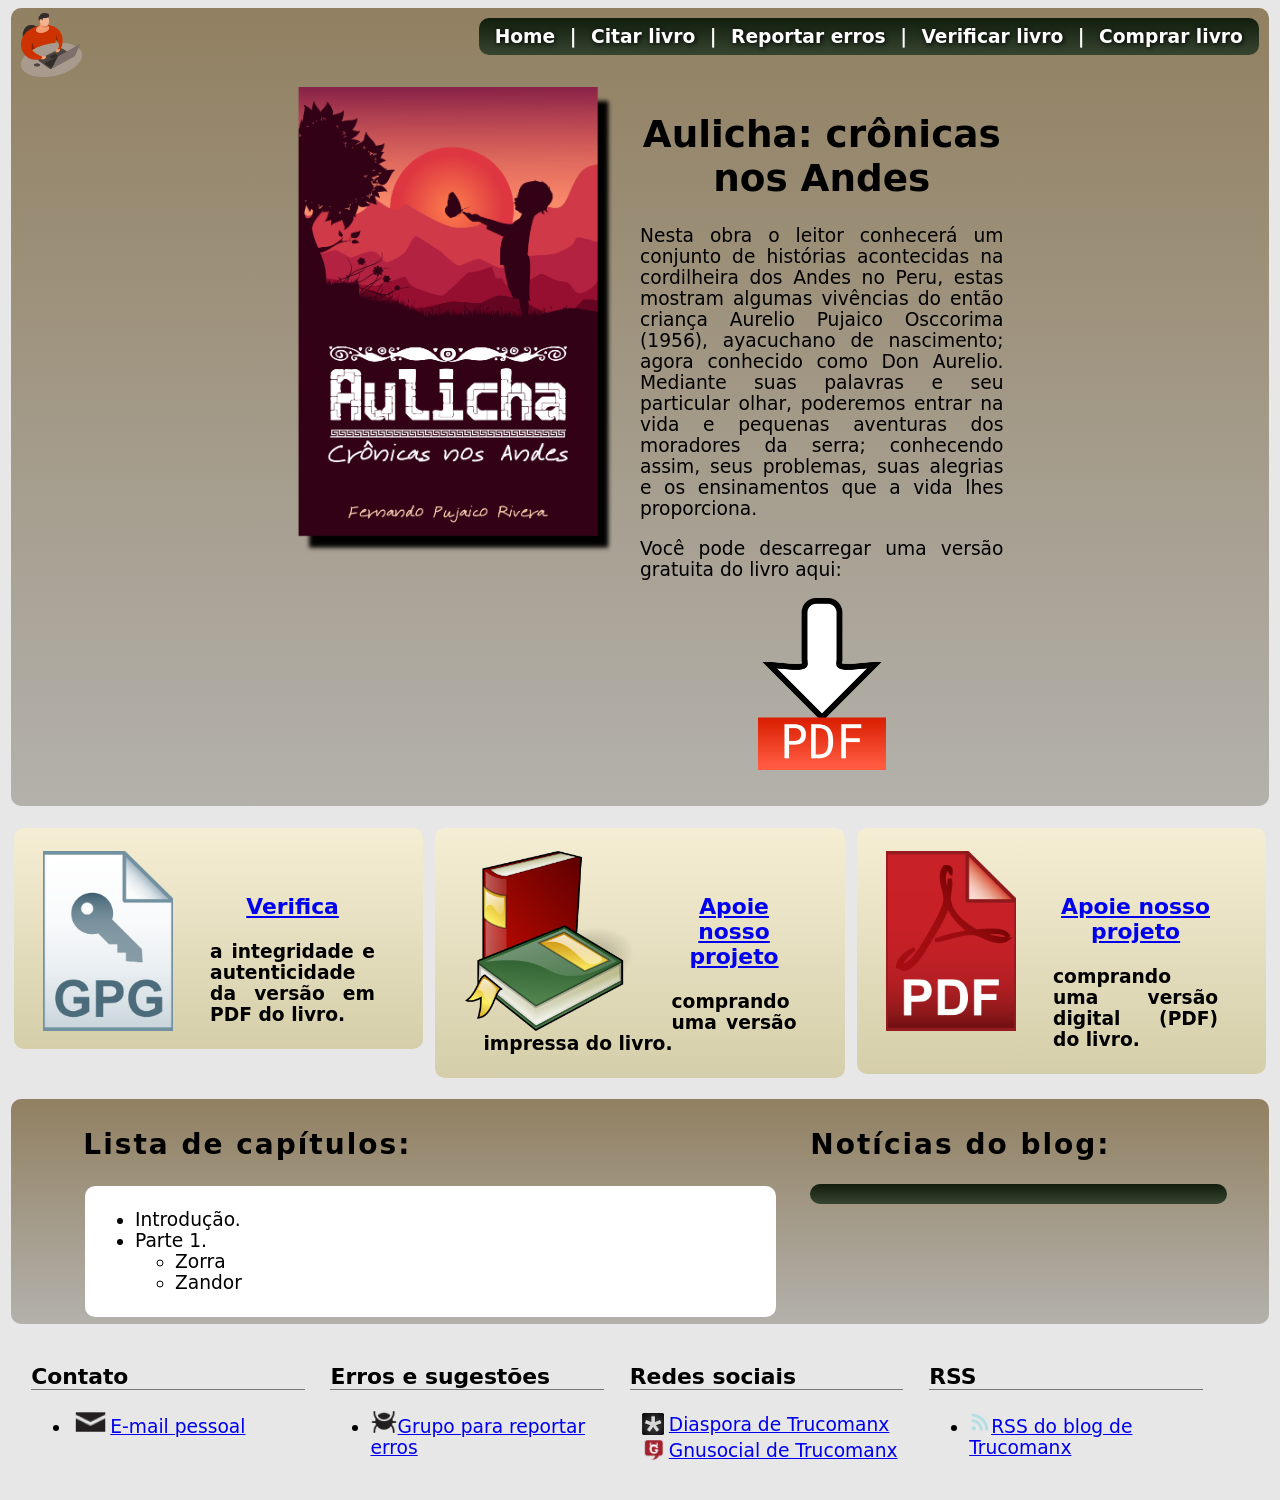
==== index.html @ f2bb9720 "primera version" ====
<html>
<head>
    <title> ..:: Aulicha ::..</title>
    <meta http-equiv="content-type" content="text/html; charset=utf-8">
      <link href="data/base.css" media="screen" rel="stylesheet" type="text/css">
    <meta http-equiv="X-UA-Compatible" content="chrome=1">
    <script type="text/javascript">

    if(navigator.appName=='Microsoft Internet Explorer')
    {
        var str1=    'El navegador que usas no respeta los estándares\n'+
                'de diseño web, muy probablemente estés usando\n'+
                'Internet Explorer, por favor descarga un navegador\n'+
                'web adecuado, como:\n'+
                'Firefox, Chromium, Opera, etc.'
        alert(str1);
    }
    </script>


    <!--  <script src="jquery-rss-gh-pages/lib/jquery-1.6.4.min.js"></script>   -->
    <script src="data/jquery-3.4.1.min.js"></script> 
    <script src="data/jquery.rss-4.3.0.min.js"></script>
    <script>
    jQuery(function($) {
      $("#rss-feeds").rss("https://trucomanx.wordpress.com/rss",
      {
        limit: 4,
        dateFormat: 'YYYY-MM-DD',
        entryTemplate:'<li>{date}:<a href="{url}"> {title}</a><br/>{shortBodyPlain}</li>'
      })
    })
    </script>


    <script> 
    $(function(){
      $("#includedHeadContent").load("head.html"); 
    });
    </script> 

    <script> 
    $(function(){
      $("#includedFootContent").load("foot.html"); 
    });
    </script> 

</head>
<body>

<!----------------------------------------------------------------------------->
<!----------------------------------------------------------------------------->
    <div class="header gradient">
        <div id="includedHeadContent" class="top-nav darkblock"> </div>

        <img src="img/logo.svg.png" height="64"> <br>

        <div class="promo-area"> 
            <center>
            <div class="button"style="width: 65.0%;">
                <div style="float: left; width: 50.0%;">
                    <center><img  src="img/cover-tiny-2.png" width="90%"  border="0" /></center>
                </div>
                <div style="float: right; width: 50.0%;">
                    <h1>Aulicha: crônicas nos Andes</h1>
                    <p>
Nesta obra 
o leitor conhecerá um conjunto de histórias acontecidas na cordilheira dos Andes no Peru, 
estas mostram algumas vivências do então criança Aurelio Pujaico Osccorima (1956), 
ayacuchano de nascimento;
agora conhecido como Don Aurelio.

Mediante suas palavras e seu particular olhar,
poderemos entrar na vida e pequenas aventuras dos moradores da serra; conhecendo assim, 
seus problemas, suas alegrias e os ensinamentos que a vida lhes proporciona.
					</p> 

                    <p>Você pode descarregar uma versão gratuita do livro aqui:</p>
                        <a href="https://drive.google.com/file/d/1jUOMNz0Y1_Xa9LpMKD5EHZrFYQ-2DAqj/view?usp=drivesdk">
                        <img  src="img/download-pdf.png" width=128  border="0" />
                        </a>
                </div>
            </div>
            </center>
            <br>
        </div>
    </div>
<!----------------------------------------------------------------------------->
<p></p>
<!----------------------------------------------------------------------------->
<center>
    <div class="contentinline gradient2">
        <div class="promo-area"> 
            <div style="float: left">
                <a href="verificar.html">
                <img src="img/gpg.png" height="180em" style="float: left; margin-right: 2em;" >
                </a>
            </div>
            <div style="margin: 1em;">
                <br>
                <a href="verificar.html">
                <p><h3>Verifica</h3></p>
                </a>
                <p><b>a integridade e autenticidade da versão em PDF do livro.</b></p>
            </div>
        </div>
    </div>

    <div class="contentinline gradient2">
        <div class="promo-area"> 
            <div style="float: left">
                <a href="comprar-impresso.html">
                <img src="img/books.svg.png" height="180em" style="float: left; margin-right: 2em;" >
                </a>
            </div>
            <div style="margin: 1em;">
                <br>
                <a href="comprar-impresso.html">
                <p><h3>Apoie nosso projeto</h3></p>
                </a>
                <p><b>comprando uma versão impressa do livro.</b></p>
            </div>
            
        </div>
    </div>
       
    <div class="contentinline gradient2">
        <div class="promo-area"> 
            <div style="float: left">
                <a href="comprar-digital.html">
                <img src="img/pdf.svg.png" height="180em" style="float: left; margin-right: 2em;" >
                </a>
            </div>
            <div style="margin: 1em;">
                <br>
                <a href="comprar-digital.html">
                <p><h3>Apoie nosso projeto</h3></p>
                </a>
                <p><b>comprando uma versão digital (PDF) do livro.</b></p>
            </div>
        </div>
    </div>
</center>

<!----------------------------------------------------------------------------->
<p></p>
<!----------------------------------------------------------------------------->
    <div class="header gradient">
        <div class="promo-area"> 
            <div>
                <div style="float: left; width: 60.0%;">
                    <div style="float: left"><h2>Lista de capítulos:</h2></div>
                    <div class="contentinlineX" style="float: left; width: 100.0%;">
                        <ul>
                            <li>Introdução.</li>
                            <li>Parte 1.</li>
                            <ul>
								<li>Zorra</li>
								<li>Zandor</li>
							</ul>
                        </ul>
                    </div>
                </div>
                <div style="float: right; width: 35.0%;">
                    <div style="float: left"><h2>Notícias do blog:</h2></div>
                    <div class="darkblock button" style="width: 100.0%;">
                        <div id="rss-feeds"></div>
                    </div>            
                </div>
            </div>
        </div>

    </div>

<!----------------------------------------------------------------------------->

<!----------------------------------------------------------------------------->
    <div id="includedFootContent" class="content">    </div>

</body>
</html>
---- data/base.css ----
body {
  font-family: bitstream vera sans, dejavu sans, verdana, sans-serif;
  background: #E7E7E7;/*#FFFFFF;*//*#E7E7E7;*/
  font-size: 14pt;
}

.gradient {
  background: #E0E0E0; background: #E0E0E0 -webkit-gradient(linear, left top, left 150%, from(#918061), to(#c5cad1));
}

.gradient2 {
  background: #F5EED4; background: #F5EED4 -webkit-gradient(linear, left top, left 150%, from(#F5EED4), to(#C5BE94));
}

.round {
  border-radius: 10px; -webkit-border-radius: 10px; -moz-border-radius: 10px;
}

.darkblock {
  border-radius: 10px; -webkit-border-radius: 10px; -moz-border-radius: 10px;
  background: #111E0D; background: #111E0D -webkit-gradient(linear, left top, left 280%, from(#111E0D), to(#7C896F));
  color: white;
}

.header {
  border-radius: 10px; -webkit-border-radius: 10px; -moz-border-radius: 10px;
  padding: 5px;
  margin: 0.25%;
  padding-left: 10px;
  overflow: hidden;
}

.top-nav {
  float: right;
  font-weight: bold;
  padding: 8px;
  margin: 5px;
}

.top-nav a {
  color: white;
  text-decoration: none;
  text-shadow: 1px 1px 5px black;
  padding: 8px;
}

/*
.top-nav .selected {
  border-radius: 10;
  -webkit-border-radius: 10;
  -moz-border-radius: 10;
} */

.promo-area {
  width: 90%;
  margin: 0 auto;
}

.promo-area p {
  font-size: 14pt;/*Texto principal*/
  text-align: justify;
}

.promo-area img {
  /*margin-left: 40px;*/
  margin-right: 40px;
}

.promo-area h2 {
  letter-spacing: 2px;
  /*color: #381701;*/
}

.button {
  padding: 10px;
  padding-right: 15px;
  display: inline-block;
}

.button a {
  text-decoration: none;
  color: white;
  font-weight: bold;
  display: inline-block;
  text-shadow: 1px 1px 5px black;
}

.button img {
  margin: 0px;
  padding: 0px;
  display: inline-block;
  vertical-align: middle;
}

.contentinline {
  border-radius: 10px; -webkit-border-radius: 10px; -moz-border-radius: 10px;
  vertical-align: top;
  width: 30.8%;
  padding: 5px;
  margin: 0.25%;
  padding-left: 10px;
  padding-right: 10px;
  display: inline-block;
}

.contentinlineX {
  border-radius: 10px; -webkit-border-radius: 10px; -moz-border-radius: 10px;
  vertical-align: top;
  /*width: 72.0%;*/
  padding: 5px;
  margin: 0.25%;
  padding-left: 10px;
  padding-right: 10px;
  display: inline-block;
  background: #FFFFFF;
}
.content {
  border-radius: 10px; -webkit-border-radius: 10px; -moz-border-radius: 10px;
  padding: 5px;
  margin: 0.25%;
  padding-left: 10px;
}

.content .box {
  width: 22%;
  display: inline-block;
  vertical-align: top;
  padding: 10px;
}

.box .services {
  list-style-type: none;
  display: inline-block;
  vertical-align: top;
  padding: 0px;
  margin: 0px;
  padding-left: 10px;
}

.box .services img {
  margin-right: 5px;
  vertical-align: bottom;
}

.box .services li {
  padding: 2px;
}

.box h3 {
  border-bottom: 1px solid #777777;
}

.text p {
  text-align: justify;
}

.text {
  width: 80%;
  padding-left: 10%;
}

.text h3 {
  border-bottom: 1px solid #777777;
}

a img {
  border: 0px;
}

.text a {
  text-decoration: none;
}

pre, code {
  border-radius: 10px; -webkit-border-radius: 10px; -moz-border-radius: 10px;
  background: #111E0D; background: #111E0D -webkit-gradient(linear, left top, left 280%, from(#111E0D), to(#7C896F));
  color: white;
  tab-size: 4; -moz-tab-size: 4;
}


body {counter-reset:section;}
.s1 {counter-reset:subsection;}
.s1:before {
  counter-increment:section;
  content:" " counter(section) ". ";
  font-weight:bold;
}
.s2:before {
  counter-increment:subsection;
  content:counter(section) "." counter(subsection) " ";
}
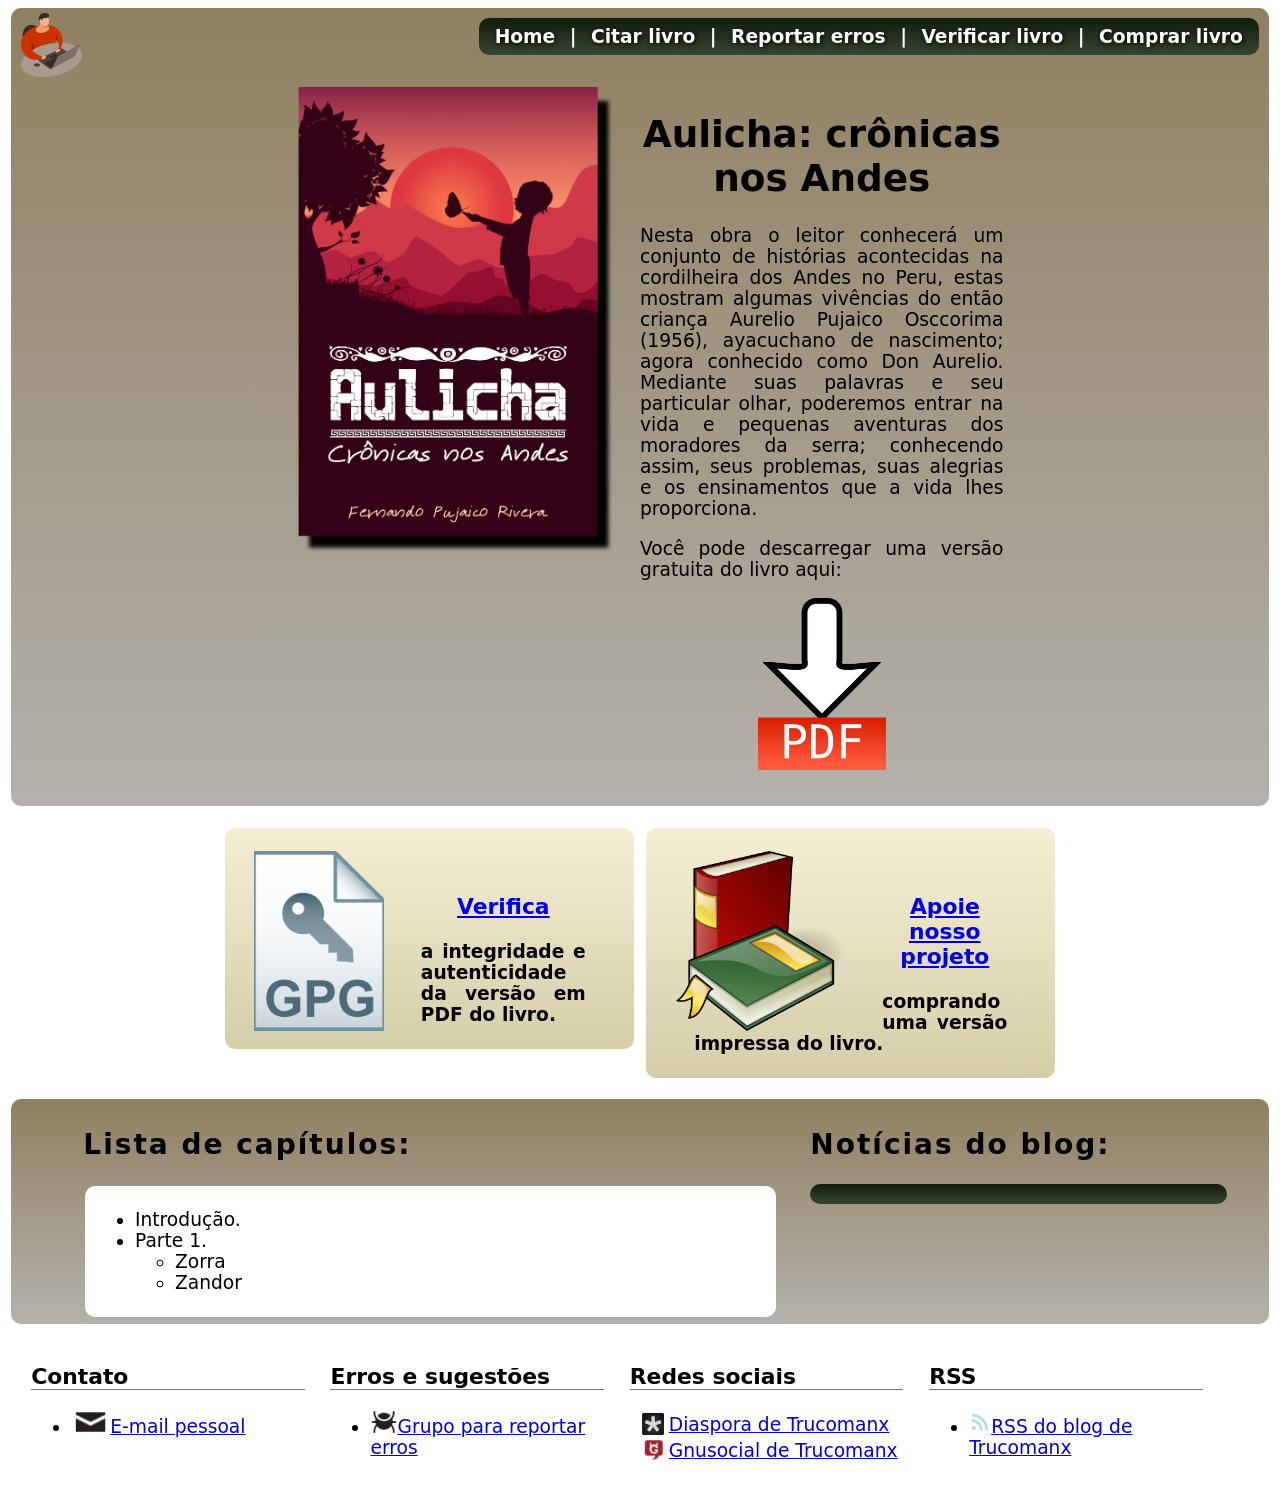
==== commit 9d397f61: "index" ====
--- a/index.html
+++ b/index.html
@@ -124,22 +124,6 @@
         </div>
     </div>
        
-    <div class="contentinline gradient2">
-        <div class="promo-area"> 
-            <div style="float: left">
-                <a href="comprar-digital.html">
-                <img src="img/pdf.svg.png" height="180em" style="float: left; margin-right: 2em;" >
-                </a>
-            </div>
-            <div style="margin: 1em;">
-                <br>
-                <a href="comprar-digital.html">
-                <p><h3>Apoie nosso projeto</h3></p>
-                </a>
-                <p><b>comprando uma versão digital (PDF) do livro.</b></p>
-            </div>
-        </div>
-    </div>
 </center>
 
 <!----------------------------------------------------------------------------->
--- a/data/base.css
+++ b/data/base.css
@@ -1,6 +1,6 @@
 body {
   font-family: bitstream vera sans, dejavu sans, verdana, sans-serif;
-  background: #E7E7E7;/*#FFFFFF;*//*#E7E7E7;*/
+  background: #FFFFFF;/*#FFFFFF;*//*#E7E7E7;*/
   font-size: 14pt;
 }
 
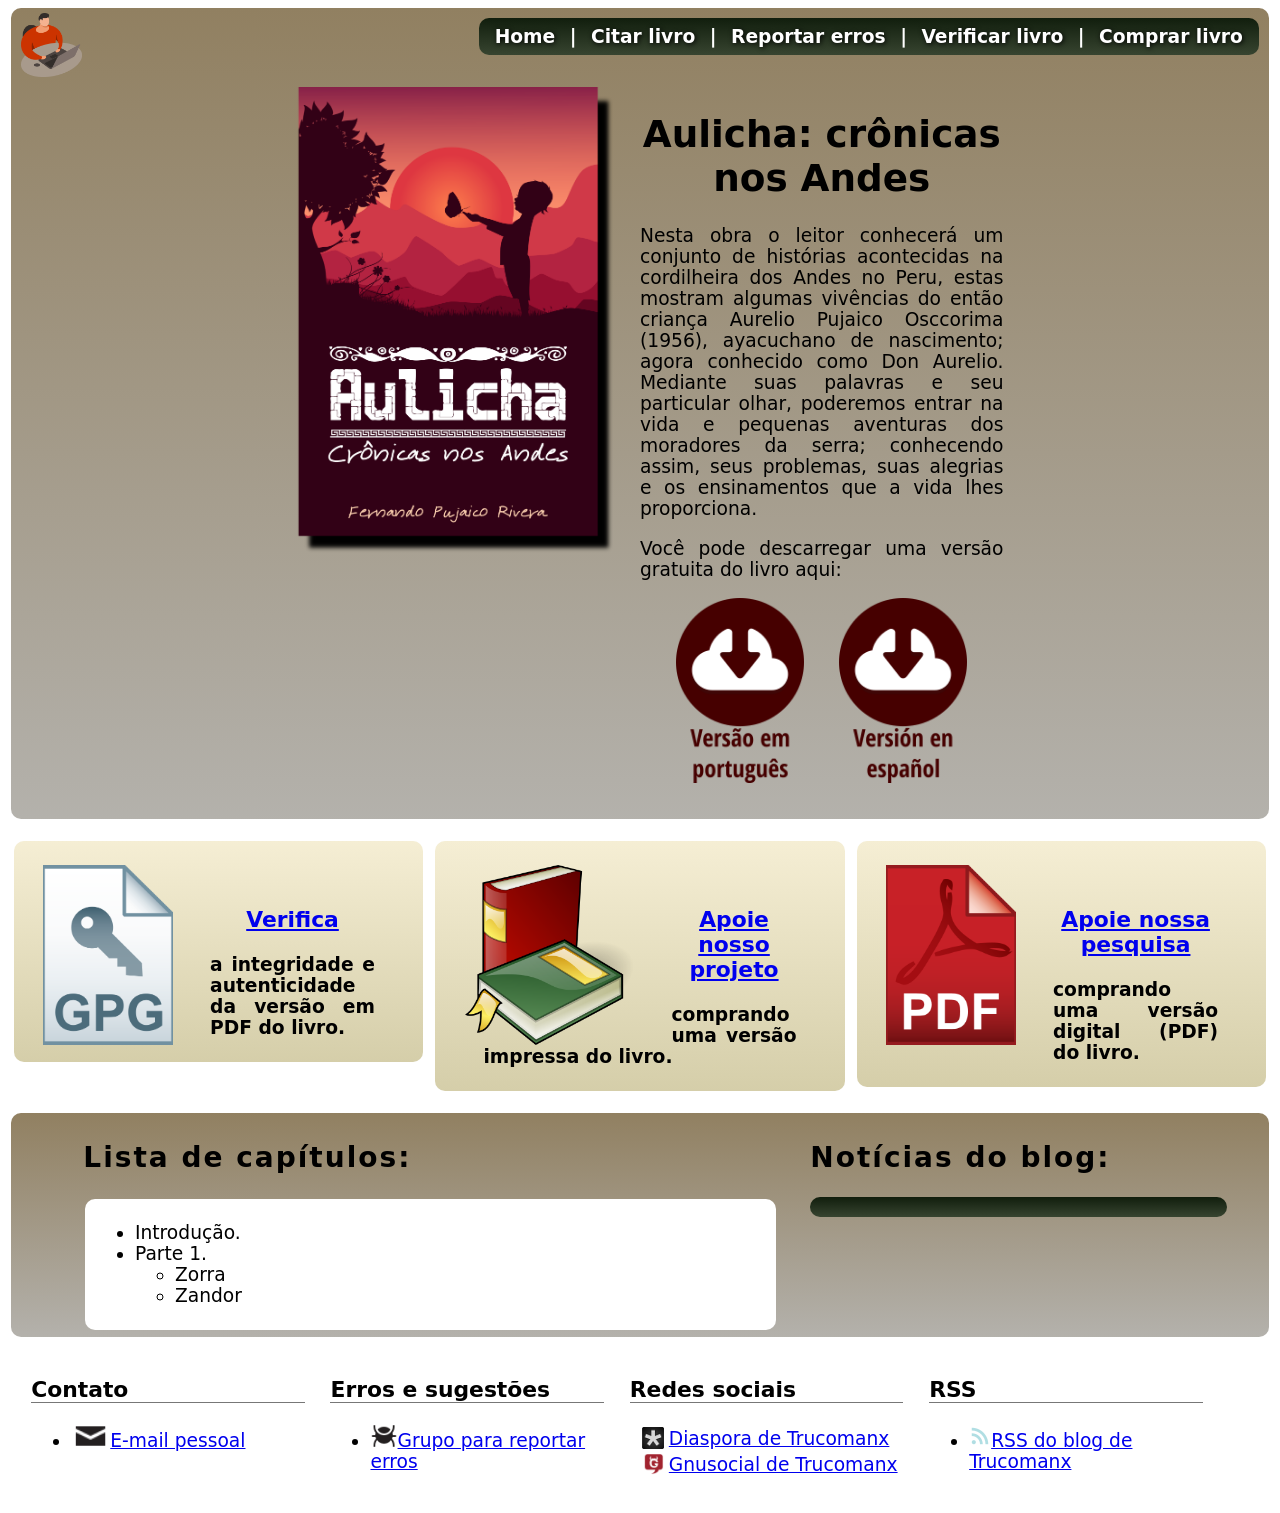
==== commit 85c136c8: "Mejorando site" ====
--- a/index.html
+++ b/index.html
@@ -4,18 +4,6 @@
     <meta http-equiv="content-type" content="text/html; charset=utf-8">
       <link href="data/base.css" media="screen" rel="stylesheet" type="text/css">
     <meta http-equiv="X-UA-Compatible" content="chrome=1">
-    <script type="text/javascript">
-
-    if(navigator.appName=='Microsoft Internet Explorer')
-    {
-        var str1=    'El navegador que usas no respeta los estándares\n'+
-                'de diseño web, muy probablemente estés usando\n'+
-                'Internet Explorer, por favor descarga un navegador\n'+
-                'web adecuado, como:\n'+
-                'Firefox, Chromium, Opera, etc.'
-        alert(str1);
-    }
-    </script>
 
 
     <!--  <script src="jquery-rss-gh-pages/lib/jquery-1.6.4.min.js"></script>   -->
@@ -25,7 +13,7 @@
     jQuery(function($) {
       $("#rss-feeds").rss("https://trucomanx.wordpress.com/rss",
       {
-        limit: 4,
+        limit: 2,
         dateFormat: 'YYYY-MM-DD',
         entryTemplate:'<li>{date}:<a href="{url}"> {title}</a><br/>{shortBodyPlain}</li>'
       })
@@ -77,7 +65,11 @@
 
                     <p>Você pode descarregar uma versão gratuita do livro aqui:</p>
                         <a href="https://drive.google.com/file/d/1jUOMNz0Y1_Xa9LpMKD5EHZrFYQ-2DAqj/view?usp=drivesdk">
-                        <img  src="img/download-pdf.png" width=128  border="0" />
+                        <img  src="img/download-ptbr.png" width=128  border="0" />
+                        </a>
+                        <span style="padding-left:8%">
+                        <a href="https://drive.google.com/file/d/1jUOMNz0Y1_Xa9LpMKD5EHZrFYQ-2DAqj/view?usp=drivesdk">
+                        <img  src="img/download-es.png" width=128  border="0" />
                         </a>
                 </div>
             </div>
@@ -124,6 +116,22 @@
         </div>
     </div>
        
+    <div class="contentinline gradient2">
+        <div class="promo-area"> 
+            <div style="float: left">
+                <a href="comprar-digital.html">
+                <img src="img/pdf.svg.png" height="180em" style="float: left; margin-right: 2em;" >
+                </a>
+            </div>
+            <div style="margin: 1em;">
+                <br>
+                <a href="comprar-digital.html">
+                <p><h3>Apoie nossa pesquisa</h3></p>
+                </a>
+                <p><b>comprando uma versão digital (PDF) do livro.</b></p>
+            </div>
+        </div>
+    </div>
 </center>
 
 <!----------------------------------------------------------------------------->
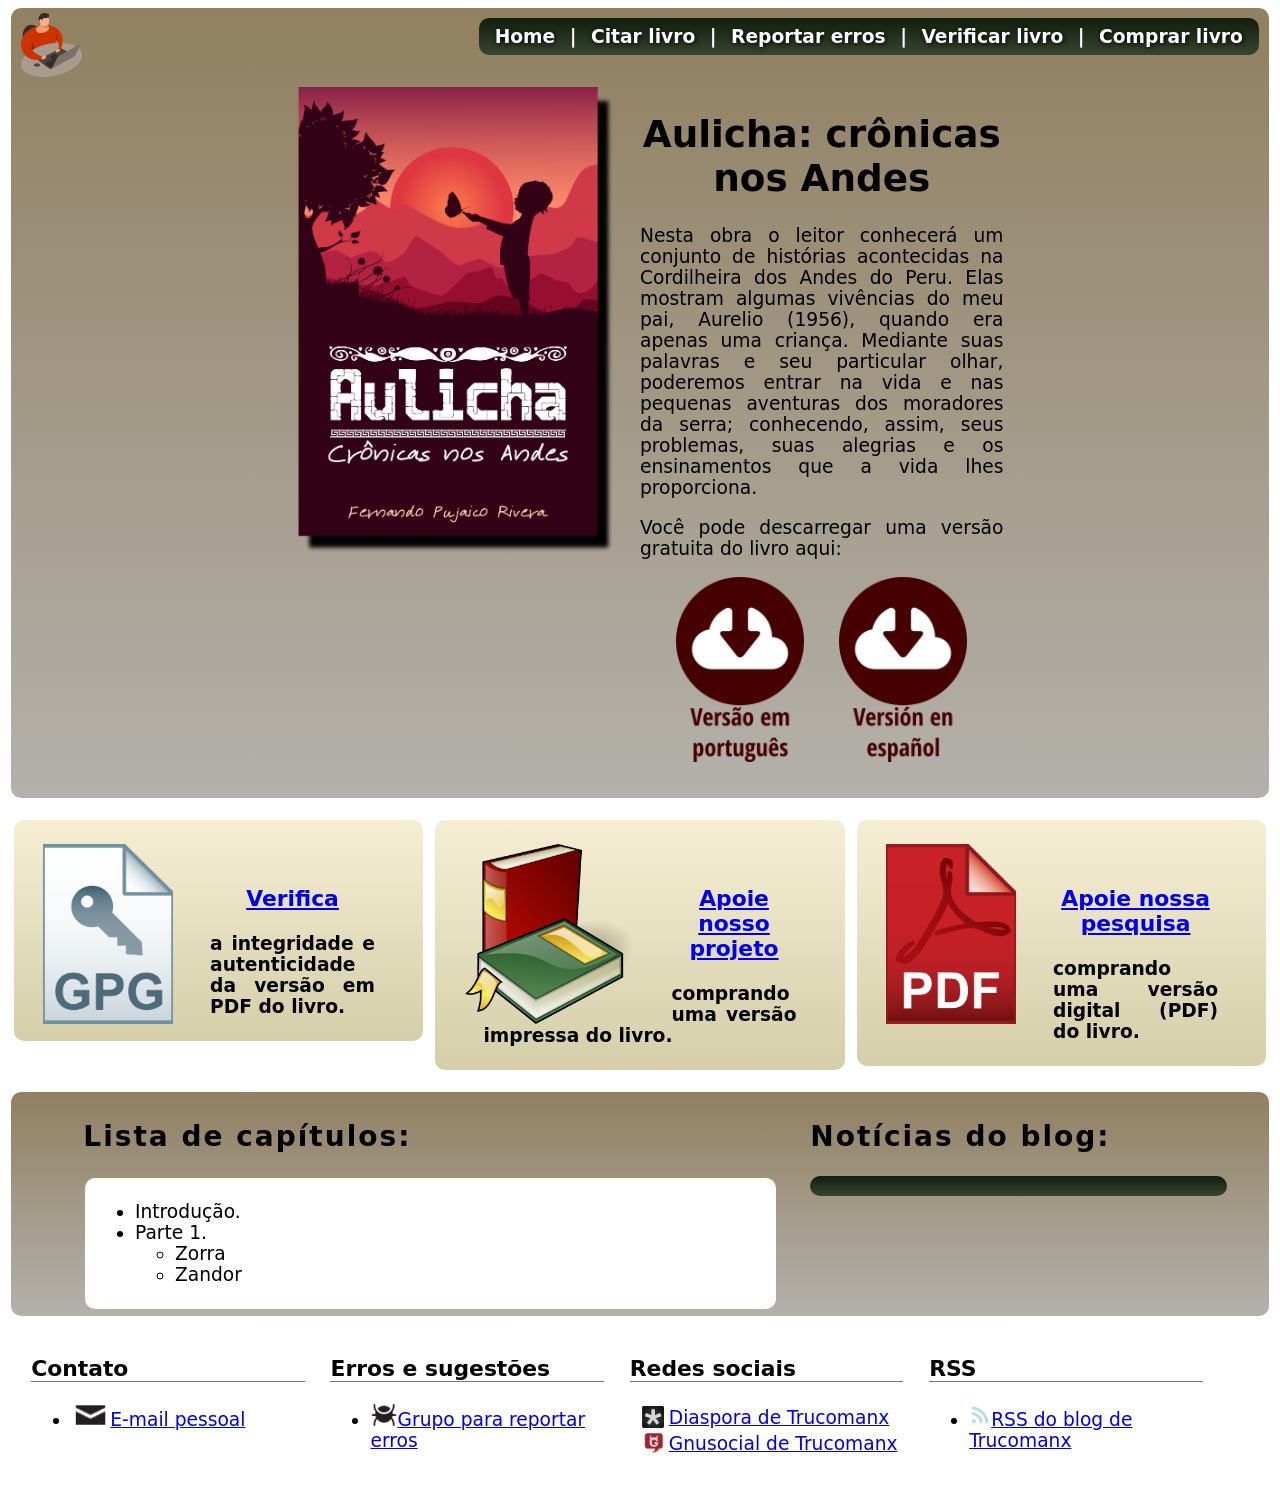
==== commit 5948ccb1: "Cambiando texto de portada" ====
--- a/index.html
+++ b/index.html
@@ -53,15 +53,13 @@
                     <h1>Aulicha: crônicas nos Andes</h1>
                     <p>
 Nesta obra 
-o leitor conhecerá um conjunto de histórias acontecidas na cordilheira dos Andes no Peru, 
-estas mostram algumas vivências do então criança Aurelio Pujaico Osccorima (1956), 
-ayacuchano de nascimento;
-agora conhecido como Don Aurelio.
+o leitor conhecerá um conjunto de histórias acontecidas na Cordilheira dos Andes do Peru. 
+Elas mostram algumas vivências do meu pai, Aurelio (1956), quando era apenas uma criança.
 
-Mediante suas palavras e seu particular olhar,
-poderemos entrar na vida e pequenas aventuras dos moradores da serra; conhecendo assim, 
-seus problemas, suas alegrias e os ensinamentos que a vida lhes proporciona.
-					</p> 
+Mediante suas palavras e seu particular olhar, 
+poderemos entrar na vida e nas pequenas aventuras dos moradores da serra; conhecendo, assim, 
+seus problemas, suas alegrias e os ensinamentos que a vida lhes proporciona. 
+		    </p> 
 
                     <p>Você pode descarregar uma versão gratuita do livro aqui:</p>
                         <a href="https://drive.google.com/file/d/1jUOMNz0Y1_Xa9LpMKD5EHZrFYQ-2DAqj/view?usp=drivesdk">
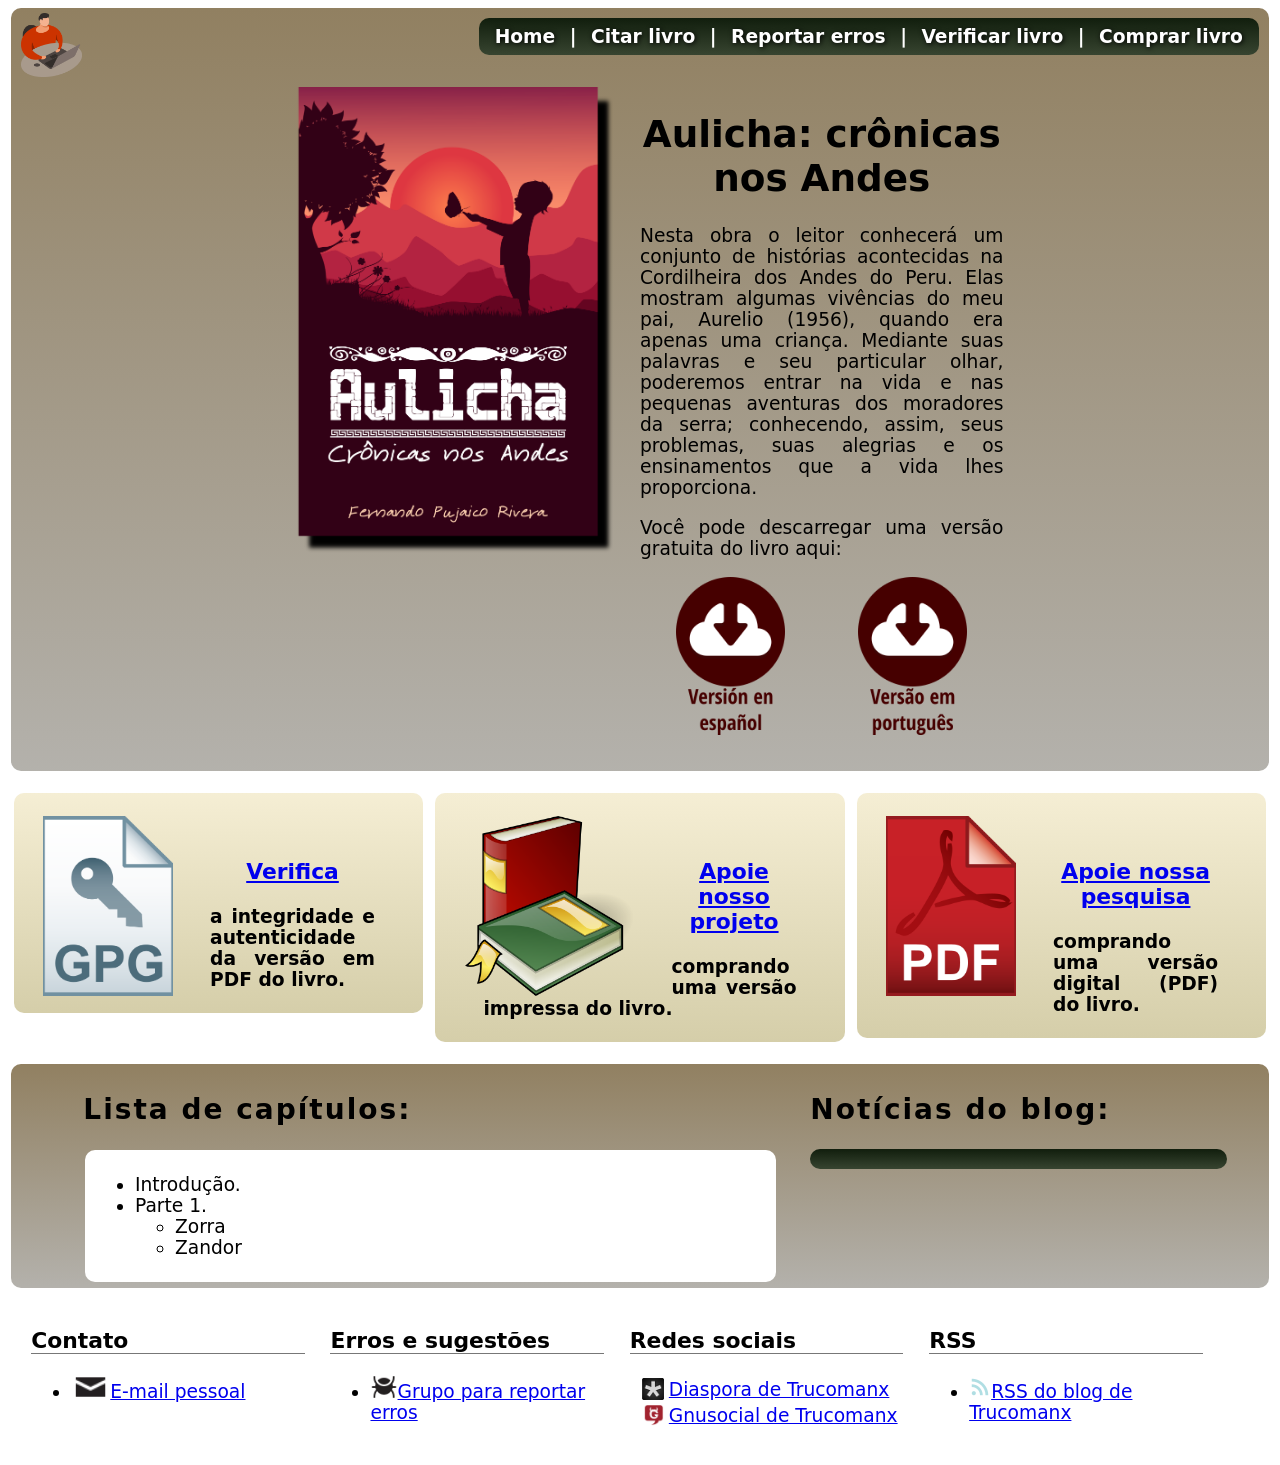
==== commit cc147a57: "Mejorando para celulares" ====
--- a/index.html
+++ b/index.html
@@ -61,14 +61,17 @@
 seus problemas, suas alegrias e os ensinamentos que a vida lhes proporciona. 
 		    </p> 
 
-                    <p>Você pode descarregar uma versão gratuita do livro aqui:</p>
-                        <a href="https://drive.google.com/file/d/1jUOMNz0Y1_Xa9LpMKD5EHZrFYQ-2DAqj/view?usp=drivesdk">
-                        <img  src="img/download-ptbr.png" width=128  border="0" />
-                        </a>
-                        <span style="padding-left:8%">
-                        <a href="https://drive.google.com/file/d/1jUOMNz0Y1_Xa9LpMKD5EHZrFYQ-2DAqj/view?usp=drivesdk">
-                        <img  src="img/download-es.png" width=128  border="0" />
-                        </a>
+<p>Você pode descarregar uma versão gratuita do livro aqui:</p>
+<div style="float: right; width: 50.0%;">
+<a href="https://drive.google.com/file/d/13QZyq75cFbgzXXr1btWVWpL8NT_qBceW/view?usp=sharing">
+<img  src="img/download-ptbr.png" style="width: 60.0%;"  border="0" />
+</a>
+</div>
+<div style="float: right; width: 50.0%;">
+<a href="https://drive.google.com/file/d/1OWuIyGEHgD7sW0GZWgdanwlDLkqAc-Vw/view?usp=sharing">
+<img  src="img/download-es.png" style="width: 60.0%;"  border="0" />
+</a>
+</div>
                 </div>
             </div>
             </center>
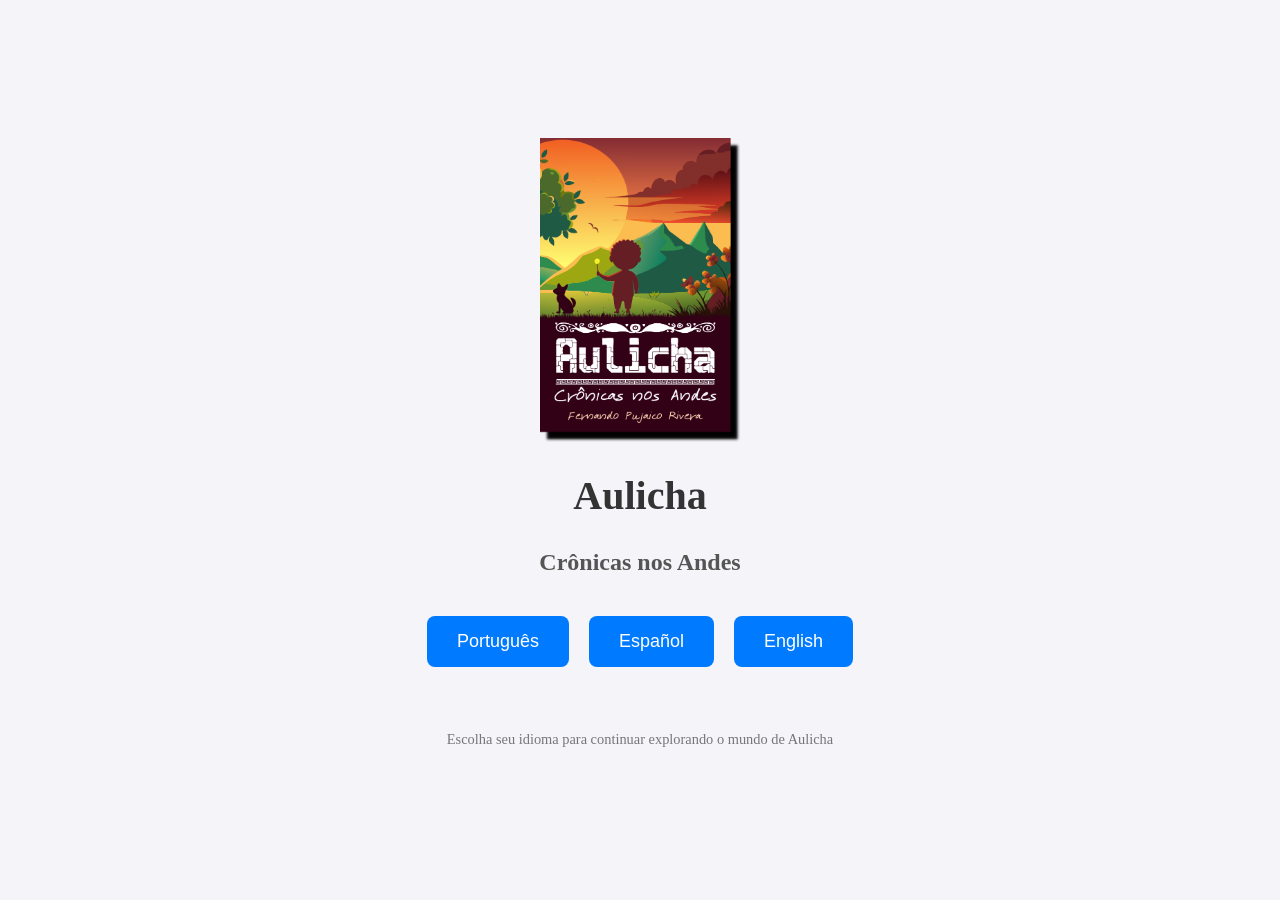
==== commit 043a745c: "ordenando" ====
--- a/index.html
+++ b/index.html
@@ -1,174 +1,86 @@
-<html>
+<!DOCTYPE html>
+<html lang="en">
 <head>
-    <title> ..:: Aulicha ::..</title>
-    <meta http-equiv="content-type" content="text/html; charset=utf-8">
-      <link href="data/base.css" media="screen" rel="stylesheet" type="text/css">
-    <meta http-equiv="X-UA-Compatible" content="chrome=1">
-
-
-    <!--  <script src="jquery-rss-gh-pages/lib/jquery-1.6.4.min.js"></script>   -->
-    <script src="data/jquery-3.4.1.min.js"></script> 
-    <script src="data/jquery.rss-4.3.0.min.js"></script>
-    <script>
-    jQuery(function($) {
-      $("#rss-feeds").rss("https://trucomanx.wordpress.com/rss",
-      {
-        limit: 2,
-        dateFormat: 'YYYY-MM-DD',
-        entryTemplate:'<li>{date}:<a href="{url}"> {title}</a><br/>{shortBodyPlain}</li>'
-      })
-    })
-    </script>
-
-
-    <script> 
-    $(function(){
-      $("#includedHeadContent").load("head.html"); 
-    });
-    </script> 
-
-    <script> 
-    $(function(){
-      $("#includedFootContent").load("foot.html"); 
-    });
-    </script> 
-
+  <meta charset="UTF-8">
+  <meta name="viewport" content="width=device-width, initial-scale=1.0">
+  <title>Aulicha - Escolha seu idioma</title>
+  <style>
+    body {
+      font-family: 'Georgia', serif;
+      background-color: #f4f4f9;
+      color: #333;
+      text-align: center;
+      padding: 0;
+      margin: 0;
+    }
+    .container {
+      display: flex;
+      flex-direction: column;
+      align-items: center;
+      justify-content: center;
+      min-height: 100vh;
+    }
+    .book-cover {
+      max-width: 200px;
+      margin-bottom: 20px;
+    }
+    h1 {
+      font-size: 2.5rem;
+      margin: 10px 0;
+    }
+    h2 {
+      font-size: 1.5rem;
+      margin-bottom: 40px;
+      color: #555;
+    }
+    .language-buttons {
+      display: flex;
+      justify-content: center;
+      gap: 20px;
+    }
+    button {
+      padding: 15px 30px;
+      font-size: 18px;
+      border: none;
+      border-radius: 8px;
+      background-color: #007bff;
+      color: white;
+      cursor: pointer;
+      transition: background-color 0.3s ease;
+    }
+    button:hover {
+      background-color: #0056b3;
+    }
+    footer {
+      margin-top: 50px;
+      font-size: 0.9rem;
+      color: #777;
+    }
+  </style>
 </head>
 <body>
 
-<!----------------------------------------------------------------------------->
-<!----------------------------------------------------------------------------->
-    <div class="header gradient">
-        <div id="includedHeadContent" class="top-nav darkblock"> </div>
+  <div class="container">
+    <!-- Imagem da capa do livro -->
+    <img src="img/cover-tiny-2.png" alt="Capa do livro Aulicha" class="book-cover">
 
-        <img src="img/logo.svg.png" height="64"> <br>
+    <!-- Título e subtítulo do livro -->
+    <h1>Aulicha</h1>
+    <h2>Crônicas nos Andes</h2>
 
-        <div class="promo-area"> 
-            <center>
-            <div class="button"style="width: 65.0%;">
-                <div style="float: left; width: 50.0%;">
-                    <center><img  src="img/cover-tiny-2.png" width="90%"  border="0" /></center>
-                </div>
-                <div style="float: right; width: 50.0%;">
-                    <h1>Aulicha: crônicas nos Andes</h1>
-                    <p>
-Nesta obra 
-o leitor conhecerá um conjunto de histórias acontecidas na Cordilheira dos Andes do Peru. 
-Elas mostram algumas vivências do meu pai, Aurelio (1956), quando era apenas uma criança.
-
-Mediante suas palavras e seu particular olhar, 
-poderemos entrar na vida e nas pequenas aventuras dos moradores da serra; conhecendo, assim, 
-seus problemas, suas alegrias e os ensinamentos que a vida lhes proporciona. 
-		    </p> 
-
-<p>Você pode descarregar uma versão gratuita do livro aqui:</p>
-<div style="float: right; width: 50.0%;">
-<a href="https://drive.google.com/file/d/13QZyq75cFbgzXXr1btWVWpL8NT_qBceW/view?usp=sharing">
-<img  src="img/download-ptbr.png" style="width: 60.0%;"  border="0" />
-</a>
-</div>
-<div style="float: right; width: 50.0%;">
-<a href="https://drive.google.com/file/d/1OWuIyGEHgD7sW0GZWgdanwlDLkqAc-Vw/view?usp=sharing">
-<img  src="img/download-es.png" style="width: 60.0%;"  border="0" />
-</a>
-</div>
-                </div>
-            </div>
-            </center>
-            <br>
-        </div>
-    </div>
-<!----------------------------------------------------------------------------->
-<p></p>
-<!----------------------------------------------------------------------------->
-<center>
-    <div class="contentinline gradient2">
-        <div class="promo-area"> 
-            <div style="float: left">
-                <a href="verificar.html">
-                <img src="img/gpg.png" height="180em" style="float: left; margin-right: 2em;" >
-                </a>
-            </div>
-            <div style="margin: 1em;">
-                <br>
-                <a href="verificar.html">
-                <p><h3>Verifica</h3></p>
-                </a>
-                <p><b>a integridade e autenticidade da versão em PDF do livro.</b></p>
-            </div>
-        </div>
+    <!-- Botões de seleção de idioma -->
+    <div class="language-buttons">
+      <button onclick="window.location.href='pt/index.html'">Português</button>
+      <button onclick="window.location.href='es/index.html'">Español</button>
+      <button onclick="window.location.href='en/index.html'">English</button>
     </div>
 
-    <div class="contentinline gradient2">
-        <div class="promo-area"> 
-            <div style="float: left">
-                <a href="comprar-impresso.html">
-                <img src="img/books.svg.png" height="180em" style="float: left; margin-right: 2em;" >
-                </a>
-            </div>
-            <div style="margin: 1em;">
-                <br>
-                <a href="comprar-impresso.html">
-                <p><h3>Apoie nosso projeto</h3></p>
-                </a>
-                <p><b>comprando uma versão impressa do livro.</b></p>
-            </div>
-            
-        </div>
-    </div>
-       
-    <div class="contentinline gradient2">
-        <div class="promo-area"> 
-            <div style="float: left">
-                <a href="comprar-digital.html">
-                <img src="img/pdf.svg.png" height="180em" style="float: left; margin-right: 2em;" >
-                </a>
-            </div>
-            <div style="margin: 1em;">
-                <br>
-                <a href="comprar-digital.html">
-                <p><h3>Apoie nossa pesquisa</h3></p>
-                </a>
-                <p><b>comprando uma versão digital (PDF) do livro.</b></p>
-            </div>
-        </div>
-    </div>
-</center>
-
-<!----------------------------------------------------------------------------->
-<p></p>
-<!----------------------------------------------------------------------------->
-    <div class="header gradient">
-        <div class="promo-area"> 
-            <div>
-                <div style="float: left; width: 60.0%;">
-                    <div style="float: left"><h2>Lista de capítulos:</h2></div>
-                    <div class="contentinlineX" style="float: left; width: 100.0%;">
-                        <ul>
-                            <li>Introdução.</li>
-                            <li>Parte 1.</li>
-                            <ul>
-								<li>Zorra</li>
-								<li>Zandor</li>
-							</ul>
-                        </ul>
-                    </div>
-                </div>
-                <div style="float: right; width: 35.0%;">
-                    <div style="float: left"><h2>Notícias do blog:</h2></div>
-                    <div class="darkblock button" style="width: 100.0%;">
-                        <div id="rss-feeds"></div>
-                    </div>            
-                </div>
-            </div>
-        </div>
-
-    </div>
-
-<!----------------------------------------------------------------------------->
-
-<!----------------------------------------------------------------------------->
-    <div id="includedFootContent" class="content">    </div>
+    <!-- Rodapé com uma mensagem -->
+    <footer>
+      <p>Escolha seu idioma para continuar explorando o mundo de Aulicha</p>
+    </footer>
+  </div>
 
 </body>
 </html>
+
